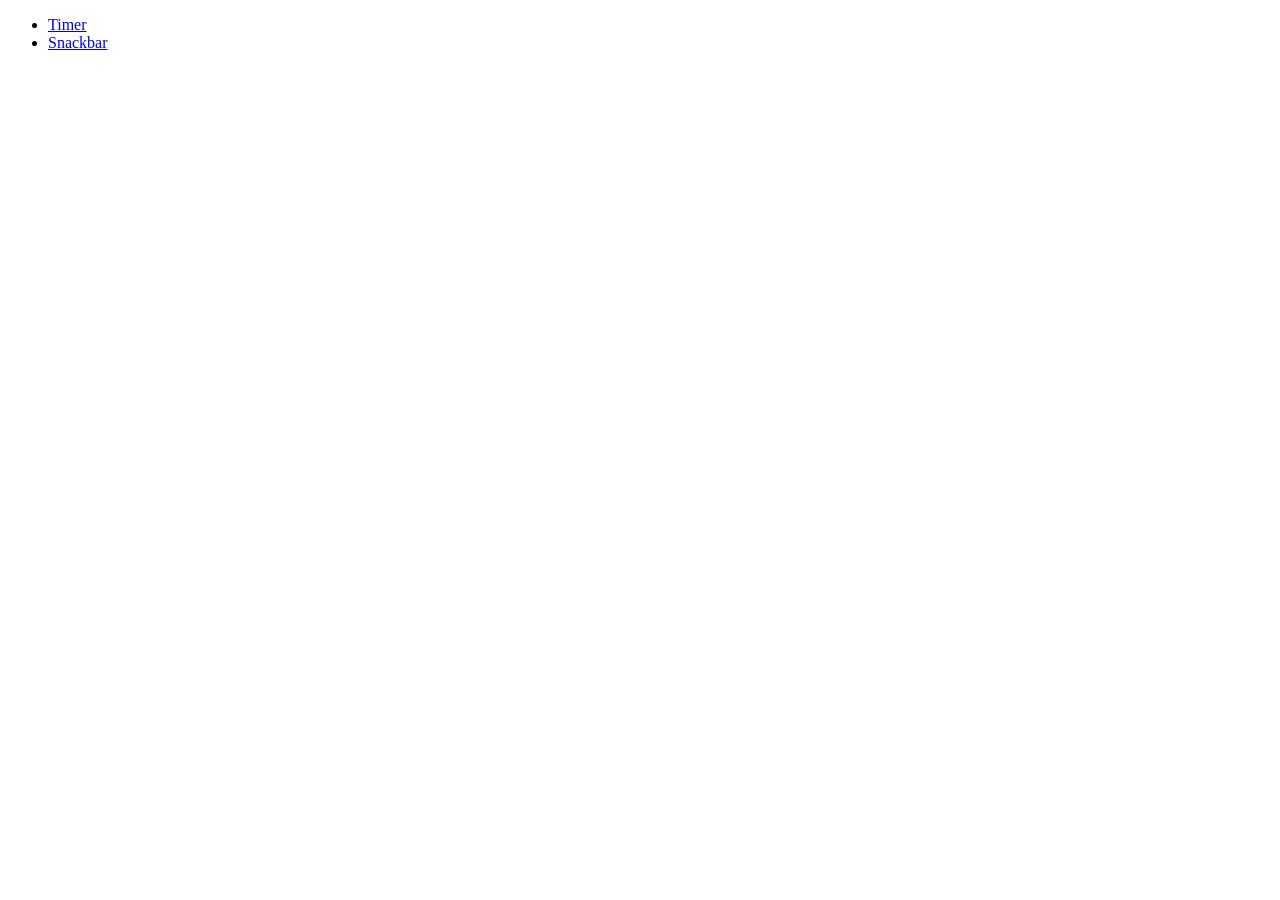
==== index.html @ 78e9323d "Deploying to gh-pages from @ alrozental/goit-js-hw-11@d87131927a2d5c120f9f1e44060201b0ddfacb31 🚀" ====
<!doctype html>
<html lang="en">
  <head>
    <meta charset="UTF-8" />
    <link rel="icon" type="image/svg+xml" href="/favicon.svg" />
    <meta name="viewport" content="width=device-width, initial-scale=1.0" />
    <title>JS HW 9</title>
    <link rel="stylesheet" crossorigin href="/goit-js-hw-11/assets/index-BxPlPpjs.css">
  </head>
  <body>
    <ul>
      <li><a href="./1-timer.html">Timer</a></li>
      <li><a href="./2-snackbar.html">Snackbar</a></li>
    </ul>
  </body>
</html>
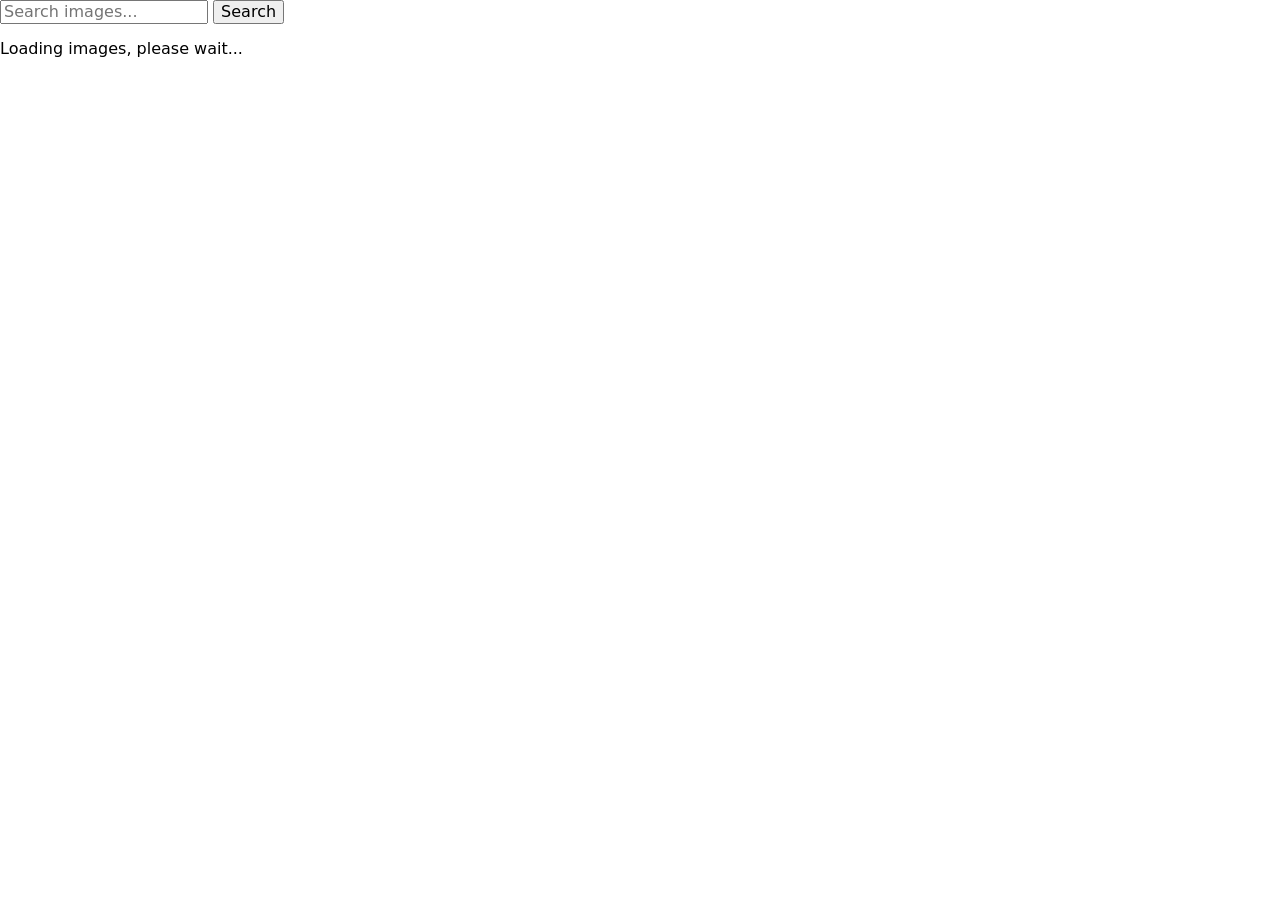
==== commit 92066274: "Deploying to gh-pages from @ alrozental/goit-js-hw-11@1c988759de9be7383645be2af45c39ac6bc8bf7f 🚀" ====
--- a/index.html
+++ b/index.html
@@ -4,13 +4,51 @@
     <meta charset="UTF-8" />
     <link rel="icon" type="image/svg+xml" href="/favicon.svg" />
     <meta name="viewport" content="width=device-width, initial-scale=1.0" />
-    <title>JS HW 9</title>
-    <link rel="stylesheet" crossorigin href="/goit-js-hw-11/assets/index-BxPlPpjs.css">
+
+    <!-- Fonts -->
+    <link rel="preconnect" href="https://fonts.googleapis.com" />
+    <link rel="preconnect" href="https://fonts.gstatic.com" crossorigin />
+    <link
+      href="https://fonts.googleapis.com/css2?family=Montserrat:ital,wght@0,100..900;1,100..900&display=swap"
+      rel="stylesheet"
+    />
+
+    <!-- Normalize CSS -->
+    <link
+      rel="stylesheet"
+      href="https://cdnjs.cloudflare.com/ajax/libs/modern-normalize/3.0.1/modern-normalize.min.css"
+      integrity="sha512-q6WgHqiHlKyOqslT/lgBgodhd03Wp4BEqKeW6nNtlOY4quzyG3VoQKFrieaCeSnuVseNKRGpGeDU3qPmabCANg=="
+      crossorigin="anonymous"
+      referrerpolicy="no-referrer"
+    />
+
+    <title>JS HW 11</title>
+    <script type="module" crossorigin src="/goit-js-hw-11/index.js"></script>
+    <link rel="modulepreload" crossorigin href="/goit-js-hw-11/assets/vendor-DQiTczw4.js">
+    <link rel="stylesheet" crossorigin href="/goit-js-hw-11/assets/vendor-DumFYO8Z.css">
+    <link rel="stylesheet" crossorigin href="/goit-js-hw-11/assets/index-CY5qg_Xf.css">
   </head>
+
   <body>
-    <ul>
-      <li><a href="./1-timer.html">Timer</a></li>
-      <li><a href="./2-snackbar.html">Snackbar</a></li>
-    </ul>
+    <header class="header"></header>
+
+    <main>
+      <div class="container">
+        <form class="form">
+          <label>
+            <input
+              type="text"
+              name="search-text"
+              placeholder="Search images..."
+            />
+          </label>
+          <button type="submit" class="btn">Search</button>
+        </form>
+        <p class="loader is-hidden">Loading images, please wait...</p>
+        <ul class="gallery"></ul>
+      </div>
+    </main>
+    <footer></footer>
+
   </body>
 </html>
